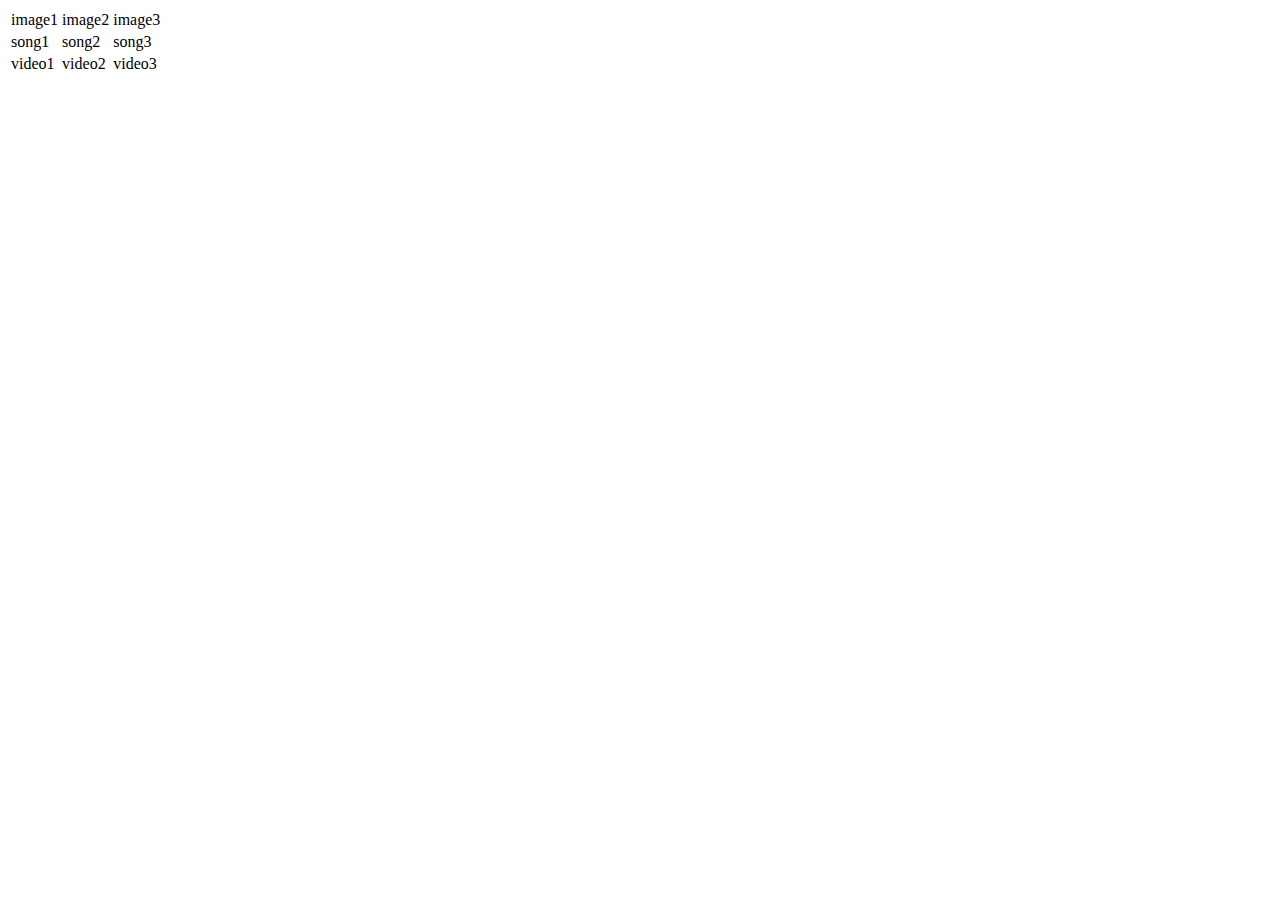
==== index.html @ 5459d998 "first commit" ====
<!DOCTYPE html>
<html lang="en">
<head>
  <meta charset="UTF-8">
  <meta http-equiv="X-UA-Compatible" content="IE=edge">
  <meta name="viewport" content="width=device-width, initial-scale=1.0">
  <link rel="steyleesheet" href="style.css">
  <title>Document</title>
</head>
<body>

  <table>
    <tr images>
      <td>image1</td>
      <td>image2</td>
      <td>image3</td>
    </tr>

    <tr songs>
      <td>song1</td>
      <td>song2</td>
      <td>song3</td>
    </tr>

    <tr videos>
      <td>video1</td>
      <td>video2</td>
      <td>video3</td>
    </tr>

  </table>

  
</body>
</html>
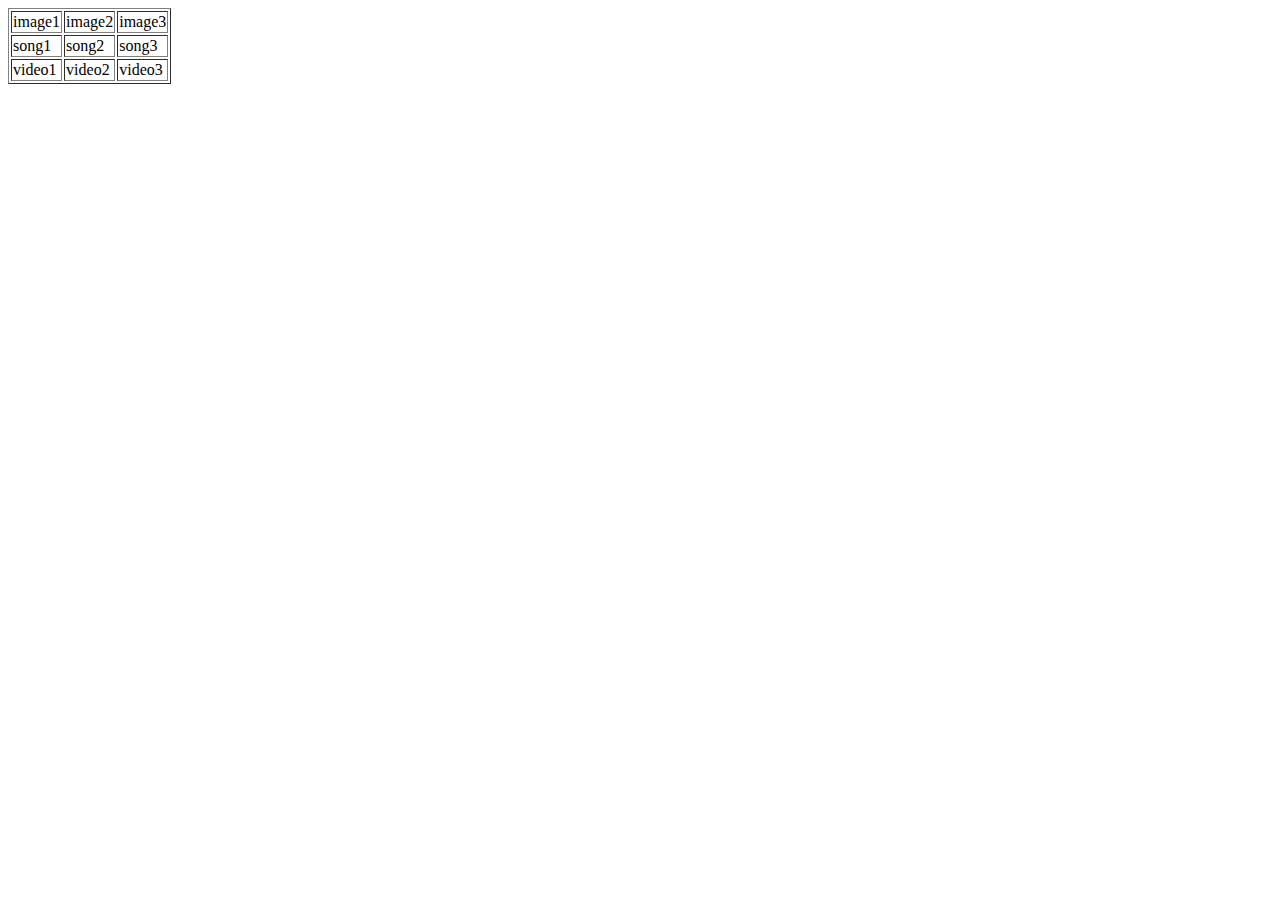
==== commit 5166cc3a: "border added" ====
--- a/index.html
+++ b/index.html
@@ -1,5 +1,6 @@
 <!DOCTYPE html>
 <html lang="en">
+
 <head>
   <meta charset="UTF-8">
   <meta http-equiv="X-UA-Compatible" content="IE=edge">
@@ -7,9 +8,10 @@
   <link rel="steyleesheet" href="style.css">
   <title>Document</title>
 </head>
+
 <body>
 
-  <table>
+  <table border="1">
     <tr images>
       <td>image1</td>
       <td>image2</td>
@@ -30,6 +32,7 @@
 
   </table>
 
-  
+
 </body>
+
 </html>